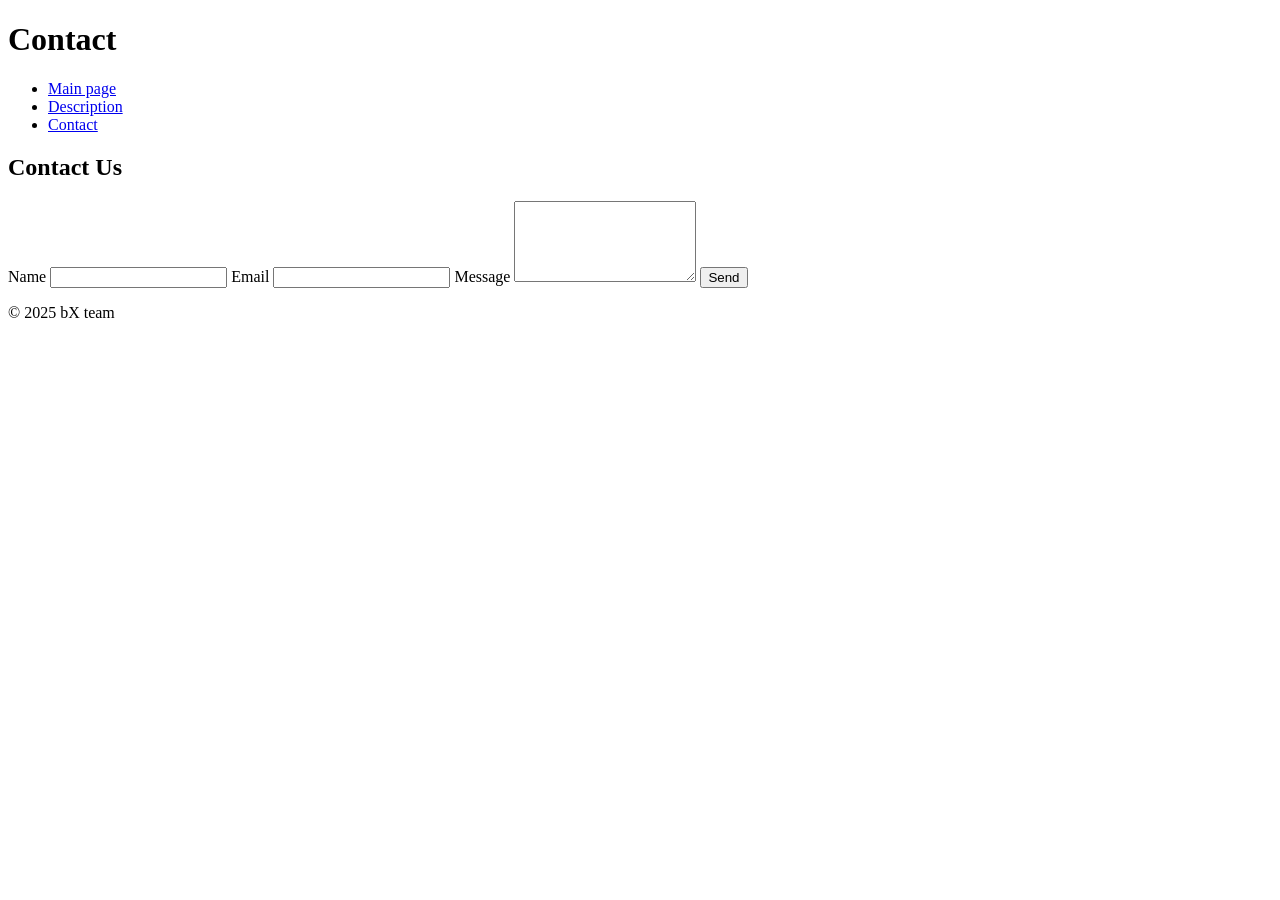
==== con.html @ 67b67cf2 "Add files via upload" ====
<!DOCTYPE html>
<html lang="az">

<head>
    <meta charset="UTF-8">
    <meta name="viewport" content="width=device-width, initial-scale=1.0">
    <title>bX Team</title>
    <link rel="stylesheet" href="css/style.css">
</head>

<body>
    <header>
        <h1 id="b1h1">Contact</h1>
        <nav>
            <ul>
                <li><a href="index.html">Main page</a></li>
                <li><a href="des.html">Description</a></li>
                <li><a href="con.html">Contact</a></li>
            </ul>
        </nav>
    </header>

    <main>
        <section class="contact-section">
            <h2>Contact Us</h2>
            <form class="contact-form" action="https://formspree.io/f/mwpnrzjq" method="POST">
                <label for="name">Name</label>
                <input type="text" id="name" name="name" required>

                <label for="email">Email</label>
                <input type="email" id="email" name="email" required>

                <label for="message">Message</label>
                <textarea id="message" name="message" rows="5" required></textarea>

                <button type="submit">Send</button>
            </form>
        </section>
    </main>

    <footer>
        <p>&copy; 2025 bX team</p>
    </footer>

    <script src="app.js"></script>
</body>

</html>
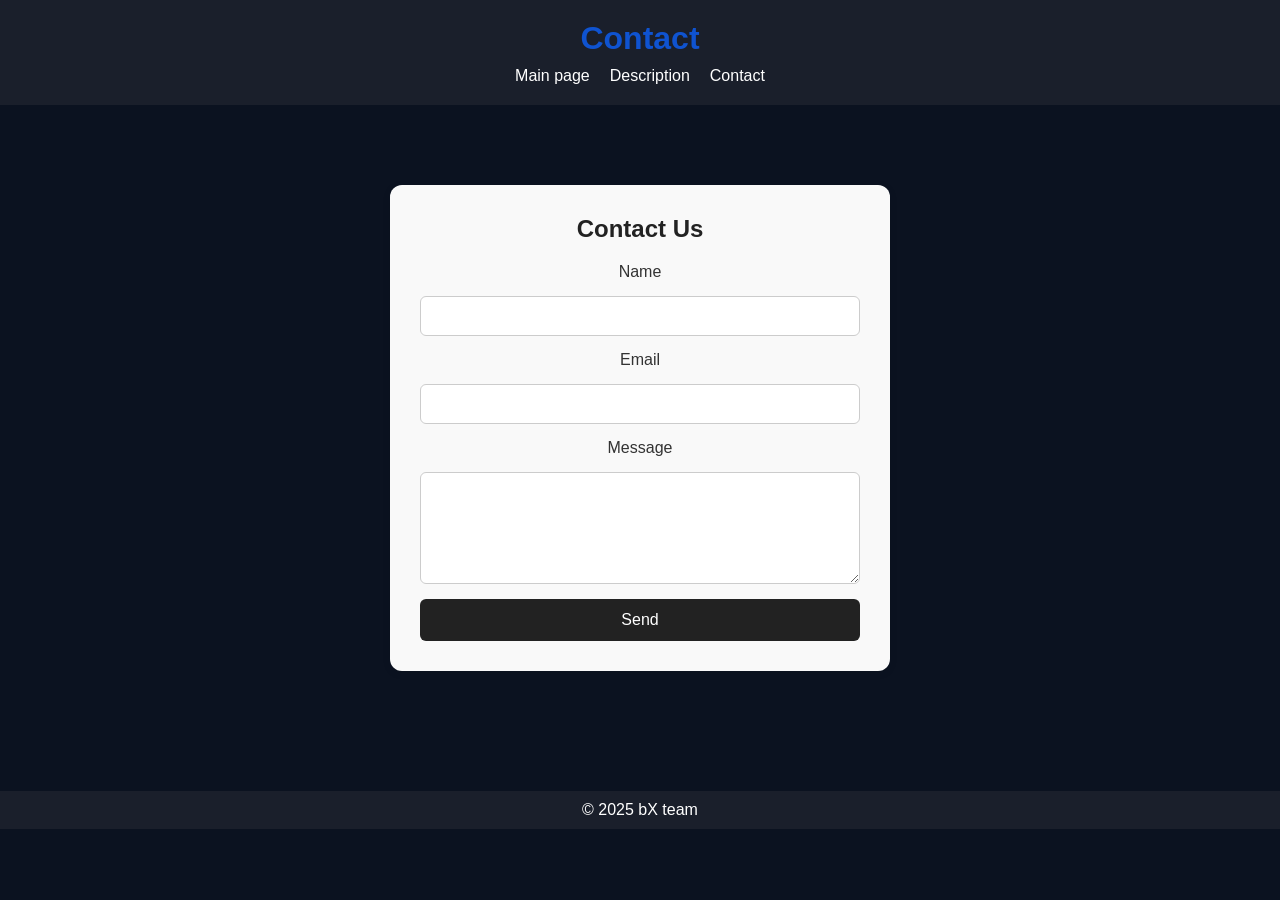
==== commit c0a6eae4: "Update con.html" ====
--- a/con.html
+++ b/con.html
@@ -5,7 +5,238 @@
     <meta charset="UTF-8">
     <meta name="viewport" content="width=device-width, initial-scale=1.0">
     <title>bX Team</title>
-    <link rel="stylesheet" href="css/style.css">
+<style>* {
+    margin: 0;
+    padding: 0;
+    box-sizing: border-box;
+    font-family: Arial, sans-serif;
+}
+
+body {
+    background: #0b1220;
+    color: #fff;
+}
+
+header {
+    background: #1a1f2b;
+    padding: 20px;
+    text-align: center;
+}
+
+nav ul {
+    list-style: none;
+    display: flex;
+    justify-content: center;
+    gap: 20px;
+    margin-top: 10px;
+}
+
+nav a {
+    text-decoration: none;
+    color: #fff;
+    transition: 0.3s;
+}
+
+nav a:hover {
+    color: cyan;
+}
+
+main {
+    padding: 40px;
+    text-align: center;
+}
+
+footer {
+    background: #1a1f2b;
+    text-align: center;
+    padding: 10px;
+    margin-top: 40px;
+}
+
+#a1h1 {
+    color: rgb(134, 134, 35);
+}
+
+#b1h1 {
+    color: rgb(15, 83, 208);
+}
+
+
+/* Sosial media dizaynı */
+
+#b2h2 {
+    color: rgb(183, 183, 183);
+}
+
+.social-media {
+    text-align: center;
+    margin: 30px 0;
+}
+
+.social-media h2 {
+    margin-bottom: 15px;
+    color: #222;
+}
+
+.social-links {
+    display: flex;
+    justify-content: center;
+    gap: 18px;
+}
+
+.social-icon {
+    display: inline-block;
+    padding: 10px 18px;
+    border-radius: 6px;
+    color: #fff;
+    text-decoration: none;
+    font-weight: 500;
+    transition: background 0.2s, transform 0.2s;
+}
+
+.social-icon.discord {
+    background: #1b4296;
+}
+
+.social-icon.github {
+    background: #706a6a;
+}
+
+.social-icon.youtube {
+    background: #ba2d2d;
+}
+
+.social-icon:hover {
+    transform: translateY(-3px) scale(1.05);
+    opacity: 0.9;
+}
+
+
+/* Contact bölməsi üçün dizayn */
+
+.contact-section {
+    max-width: 500px;
+    margin: 40px auto;
+    padding: 30px;
+    background: #f9f9f9;
+    border-radius: 12px;
+    box-shadow: 0 2px 8px rgba(0, 0, 0, 0.08);
+}
+
+.contact-section h2 {
+    text-align: center;
+    margin-bottom: 20px;
+    color: #222;
+}
+
+.contact-form {
+    display: flex;
+    flex-direction: column;
+    gap: 15px;
+}
+
+.contact-form label {
+    font-weight: 500;
+    color: #333;
+}
+
+.contact-form input,
+.contact-form textarea {
+    padding: 10px;
+    border: 1px solid #ccc;
+    border-radius: 6px;
+    font-size: 1rem;
+    resize: vertical;
+}
+
+.contact-form button {
+    background: #222;
+    color: #fff;
+    border: none;
+    padding: 12px;
+    border-radius: 6px;
+    font-size: 1rem;
+    cursor: pointer;
+    transition: background 0.2s;
+}
+
+.contact-form button:hover {
+    background: #444;
+}
+
+#c1h1 {
+    color: rgb(253, 249, 238);
+}
+
+
+/* Blog kartı üçün əlavə dizayn */
+
+
+/* filepath: c:\Users\bexti\OneDrive\Desktop\baxa site\css\style.css */
+
+
+/* Ana səhifə üçün şəkil və mətn yanaşı dizayn */
+
+
+/* filepath: c:\Users\bexti\OneDrive\Desktop\baxa site\css\style.css */
+
+#playBtn {
+    display: block;
+    margin: 20px auto;
+    background-color: #28a745;
+    color: white;
+    font-size: 26px;
+    font-weight: bold;
+    padding: 6px 70px;
+    border: none;
+    border-radius: 15px;
+    cursor: pointer;
+    box-shadow: 0 5px #1c7430;
+    transition: all 0.3s ease;
+}
+
+#playBtn:hover {
+    background-color: #218838;
+    transform: translateY(-2px);
+    box-shadow: 0 7px #1c7430;
+}
+
+#playBtn:active {
+    transform: translateY(1px);
+    box-shadow: 0 3px #1c7430;
+}
+
+.main-hero {
+    display: flex;
+    align-items: center;
+    justify-content: left;
+    gap: 90px;
+    margin-bottom: 40px;
+}
+
+.hero-image {
+    width: 700px;
+    height: 442px;
+    object-fit: contain;
+    border-radius: 18px;
+    box-shadow: 0 4px 18px rgba(0, 0, 0, 0.18);
+    background: #222;
+}
+
+.hero-text {
+    text-align: left;
+    max-width: 400px;
+}
+
+@media (max-width: 900px) {
+    .main-hero {
+        flex-direction: column;
+        gap: 24px;
+    }
+    .hero-text {
+        text-align: center;
+    }
+}</style>
 </head>
 
 <body>
@@ -45,4 +276,6 @@
     <script src="app.js"></script>
 </body>
 
-</html>+
+</html>
+
